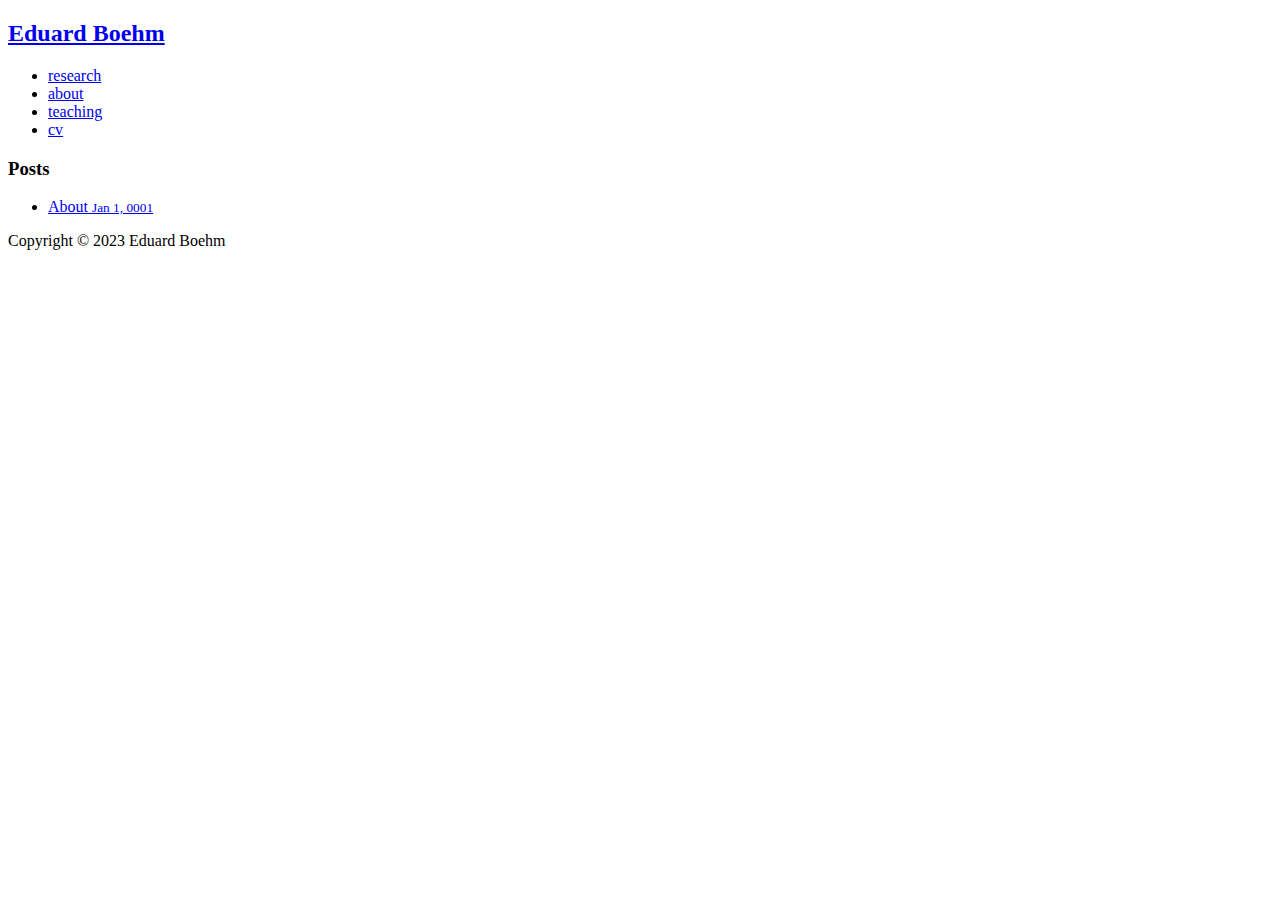
==== public/about/index.html @ b029d7b5 "Apply changes" ====
<!DOCTYPE html>
<html lang="en"><head>
    <meta charset="utf-8">
    <meta name="viewport" content="width=device-width, initial-scale=1.0">
    <meta name="description" content="Welcome to my website! I am a fifth year Ph.D. student in Economics at Princeton University. I work in the intersection of Industrial Organization and Public Economics.">
    
    <link rel="shortcut icon" href="ekboehm.github.io/favicon.ico">
    <link rel="alternate" type="application/rss+xml" href="ekboehm.github.io/about/index.xml" title="Eduard Boehm">
    
    <link rel="stylesheet" href="/ekboehm.github.io/css/style.min.css">

    <link rel="canonical" href="ekboehm.github.io/about/" />
    <title>Abouts</title>
</head>
<body><header id="banner">
    <h2><a href="ekboehm.github.io">Eduard Boehm</a></h2>
    <nav>
        <ul>
            <li>
                <a href="ekboehm.github.io/research/research" title="Research">research</a>
            </li><li>
                <a href="ekboehm.github.io/about/about_me" title="About">about</a>
            </li><li>
                <a href="ekboehm.github.io/teaching/teaching" title="Teaching">teaching</a>
            </li><li>
                <a href="https://www.dropbox.com/s/1xw5sc2cs49307o/boehm_cv.pdf?dl=0" title="cv">cv</a>
            </li>
        </ul>
    </nav>
</header>
<main id="content"><h3>Posts</h3>
<ul id="posts">
    <li>
    <a href="ekboehm.github.io/about/about_me/">
        About
        <small><time>Jan 1, 0001</time></small>
    </a>
</li>

</ul>

        </main><footer id="footer">
    Copyright © 2023 Eduard Boehm
</footer>
</body>
</html>
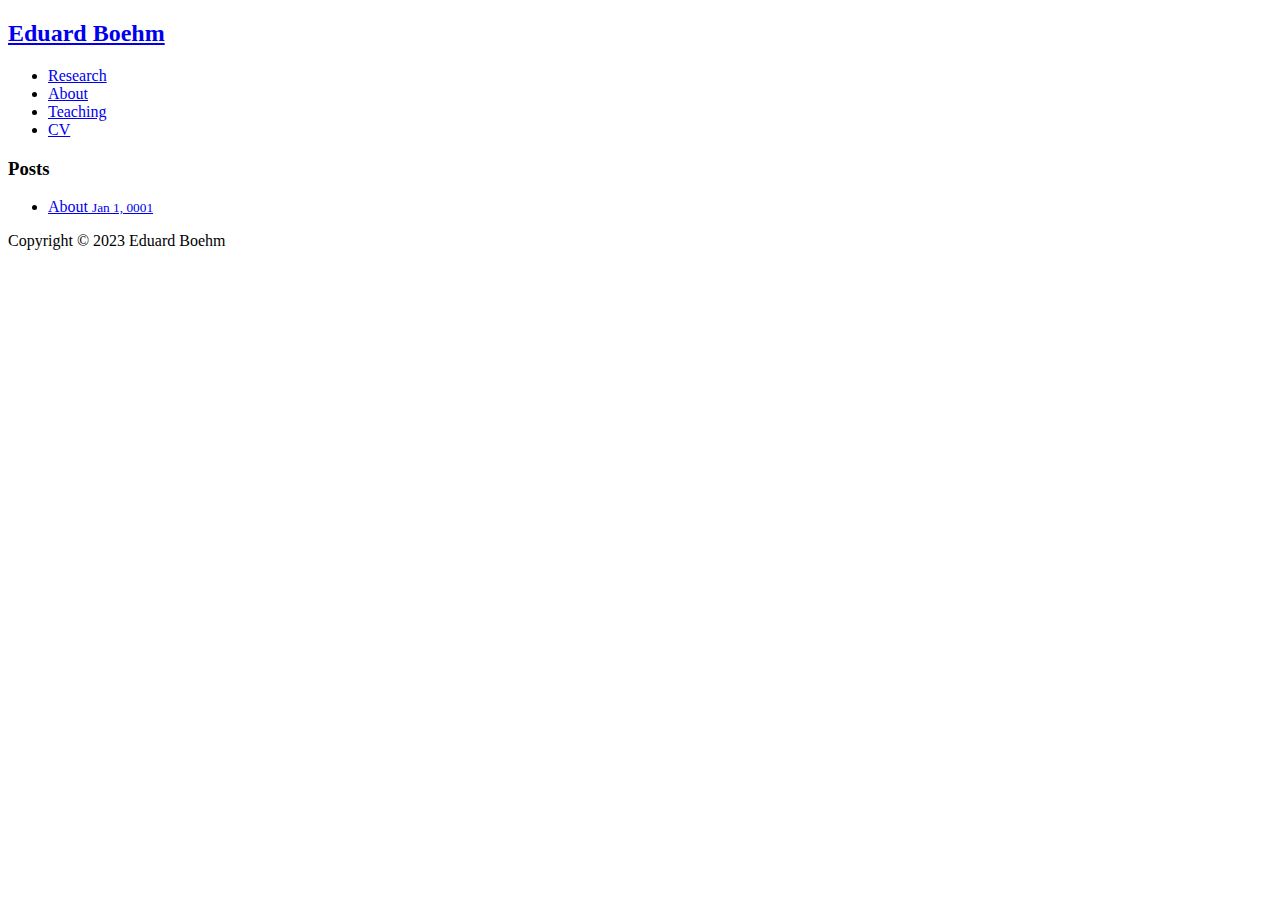
==== commit c37bbc16: "Update year, add slides, change layout" ====
--- a/public/about/index.html
+++ b/public/about/index.html
@@ -17,13 +17,13 @@
     <nav>
         <ul>
             <li>
-                <a href="ekboehm.github.io/research/research" title="Research">research</a>
+                <a href="ekboehm.github.io/research/research" title="Research">Research</a>
             </li><li>
-                <a href="ekboehm.github.io/about/about_me" title="About">about</a>
+                <a href="ekboehm.github.io/about/about_me" title="About">About</a>
             </li><li>
-                <a href="ekboehm.github.io/teaching/teaching" title="Teaching">teaching</a>
+                <a href="ekboehm.github.io/teaching/teaching" title="Teaching">Teaching</a>
             </li><li>
-                <a href="https://www.dropbox.com/s/1xw5sc2cs49307o/boehm_cv.pdf?dl=0" title="cv">cv</a>
+                <a href="https://www.dropbox.com/s/1xw5sc2cs49307o/boehm_cv.pdf?dl=0" title="cv">CV</a>
             </li>
         </ul>
     </nav>
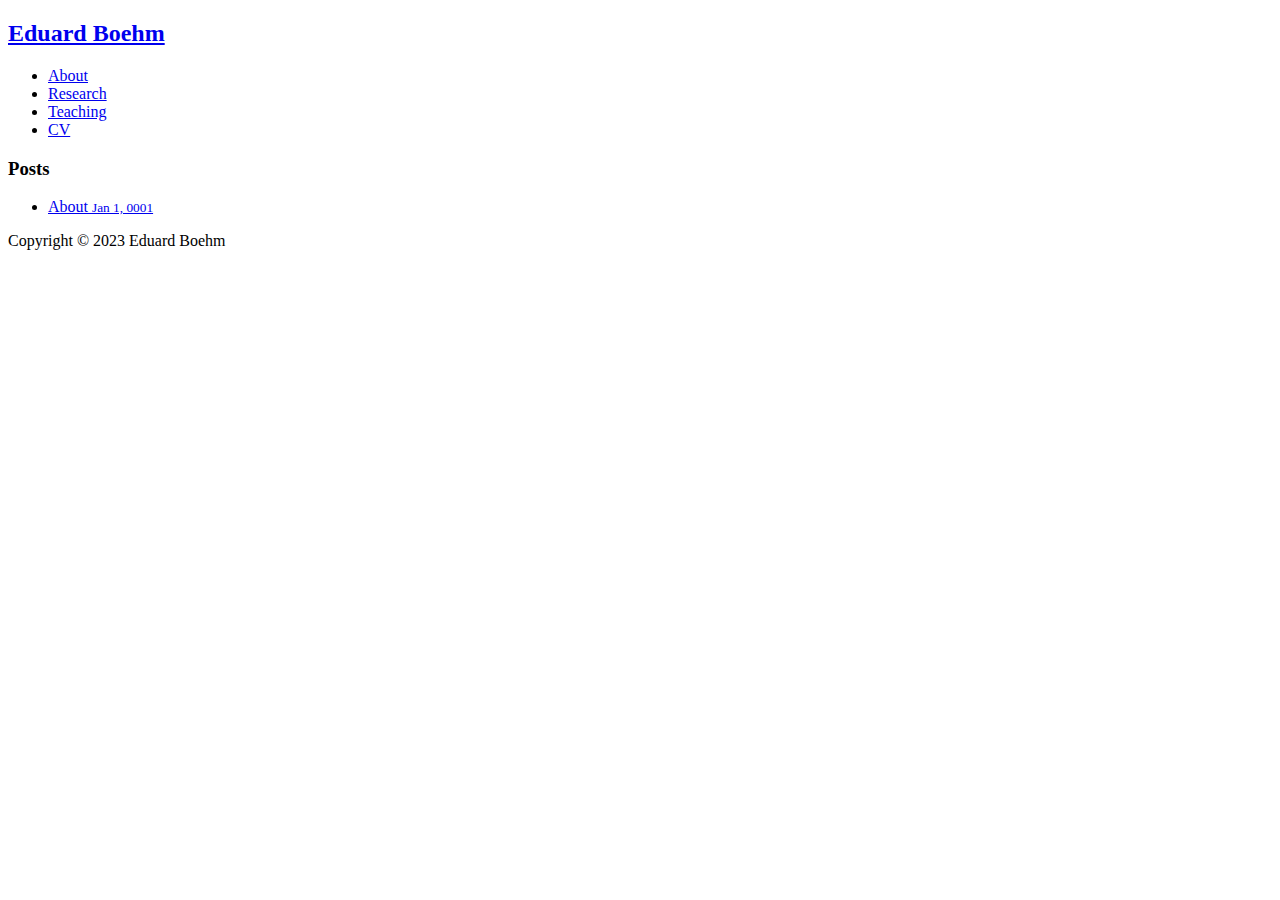
==== commit fb6db1d0: "Try 2" ====
--- a/public/about/index.html
+++ b/public/about/index.html
@@ -17,13 +17,13 @@
     <nav>
         <ul>
             <li>
+                <a href="ekboehm.github.io/about/about_me" title="About">About</a>
+            </li><li>
                 <a href="ekboehm.github.io/research/research" title="Research">Research</a>
-            </li><li>
-                <a href="ekboehm.github.io/about/about_me" title="About">About</a>
             </li><li>
                 <a href="ekboehm.github.io/teaching/teaching" title="Teaching">Teaching</a>
             </li><li>
-                <a href="https://www.dropbox.com/s/1xw5sc2cs49307o/boehm_cv.pdf?dl=0" title="cv">CV</a>
+                <a href="https://www.dropbox.com/scl/fi/o2ltxddwvqthol2am4or1/boehm_cv.pdf?rlkey=x9cqf6tpy97xrvmmkwl6oony9&amp;dl=0" title="cv">CV</a>
             </li>
         </ul>
     </nav>
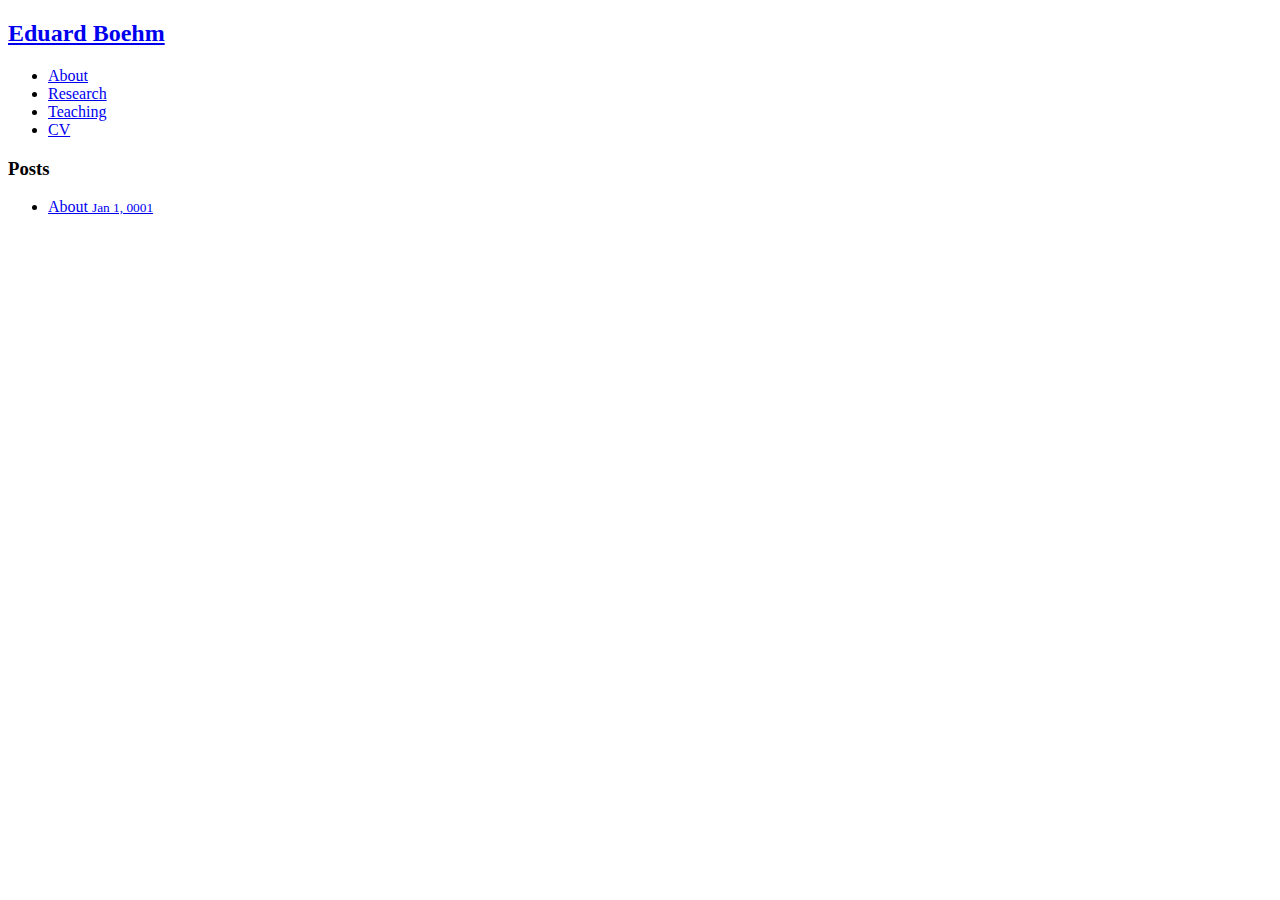
==== commit 0a617d0f: "CV update, content" ====
--- a/public/about/index.html
+++ b/public/about/index.html
@@ -2,7 +2,7 @@
 <html lang="en"><head>
     <meta charset="utf-8">
     <meta name="viewport" content="width=device-width, initial-scale=1.0">
-    <meta name="description" content="Welcome to my website! I am a fifth year Ph.D. student in Economics at Princeton University. I work in the intersection of Industrial Organization and Public Economics.">
+    <meta name="description" content="Welcome to my website!">
     
     <link rel="shortcut icon" href="ekboehm.github.io/favicon.ico">
     <link rel="alternate" type="application/rss+xml" href="ekboehm.github.io/about/index.xml" title="Eduard Boehm">
@@ -16,14 +16,35 @@
     <h2><a href="ekboehm.github.io">Eduard Boehm</a></h2>
     <nav>
         <ul>
+            
             <li>
-                <a href="ekboehm.github.io/about/about_me" title="About">About</a>
+                
+                
+                
+                
+                
+                <a href="ekboehm.github.io/about/about_me" class="" >About</a>
             </li><li>
-                <a href="ekboehm.github.io/research/research" title="Research">Research</a>
+                
+                
+                
+                
+                
+                <a href="ekboehm.github.io/research/research/" class="" >Research</a>
             </li><li>
-                <a href="ekboehm.github.io/teaching/teaching" title="Teaching">Teaching</a>
+                
+                
+                
+                
+                
+                <a href="ekboehm.github.io/teaching/teaching" class="" >Teaching</a>
             </li><li>
-                <a href="https://www.dropbox.com/scl/fi/o2ltxddwvqthol2am4or1/boehm_cv.pdf?rlkey=x9cqf6tpy97xrvmmkwl6oony9&amp;dl=0" title="cv">CV</a>
+                
+                
+                
+                
+                
+                <a href="ekboehm.github.io/documents/boehm_cv.pdf" class="" target="_blank">CV</a>
             </li>
         </ul>
     </nav>
@@ -40,7 +61,7 @@
 </ul>
 
         </main><footer id="footer">
-    Copyright © 2023 Eduard Boehm
+    
 </footer>
 </body>
 </html>
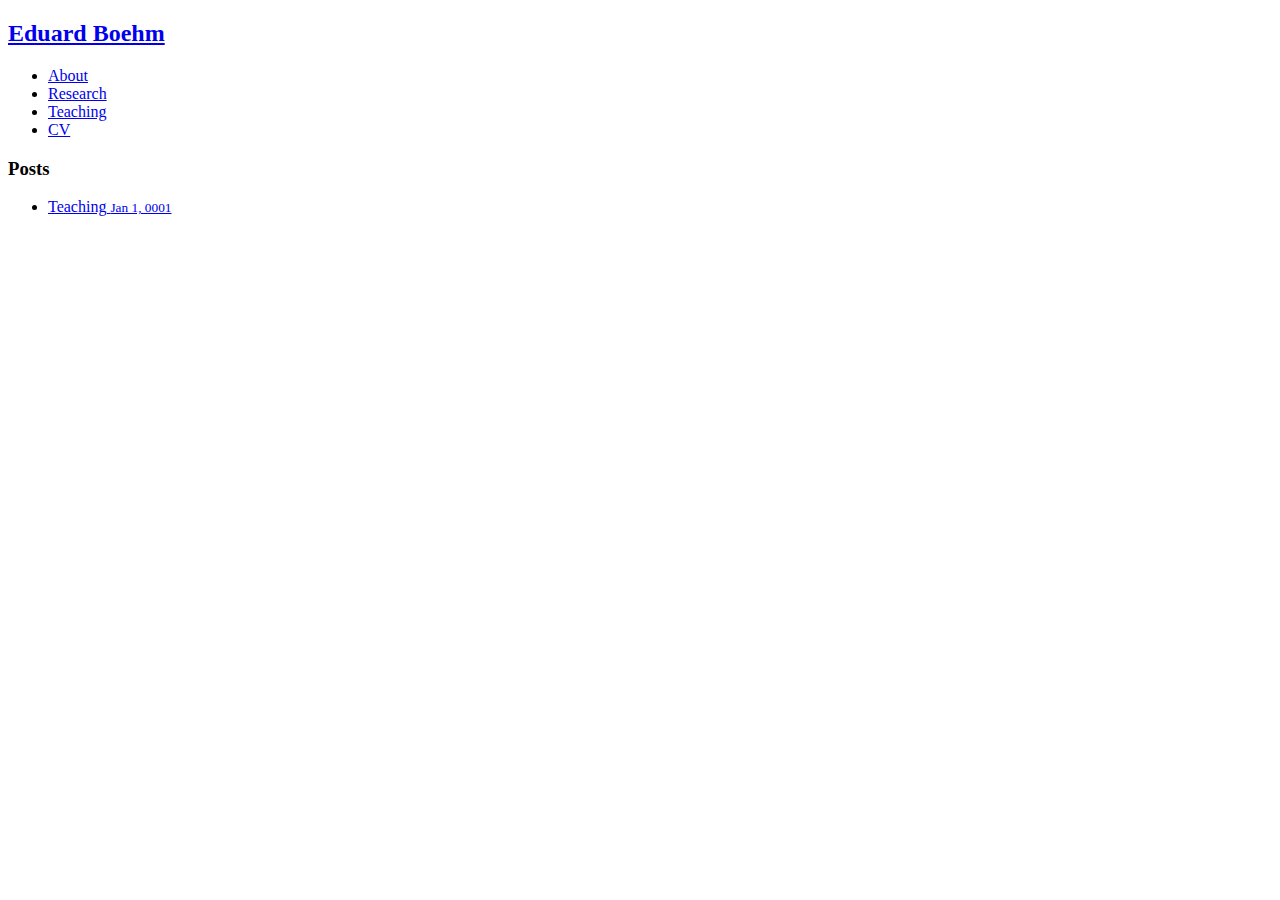
==== commit 72b3fe4f: "Update website" ====
--- a/public/about/index.html
+++ b/public/about/index.html
@@ -7,13 +7,13 @@
     <link rel="shortcut icon" href="ekboehm.github.io/favicon.ico">
     <link rel="alternate" type="application/rss+xml" href="ekboehm.github.io/about/index.xml" title="Eduard Boehm">
     
-    <link rel="stylesheet" href="/ekboehm.github.io/css/style.min.css">
+    <link rel="stylesheet" href="ekboehm.github.io/css/style.min.css">
 
     <link rel="canonical" href="ekboehm.github.io/about/" />
     <title>Abouts</title>
 </head>
 <body><header id="banner">
-    <h2><a href="ekboehm.github.io">Eduard Boehm</a></h2>
+    <h2><a href="ekboehm.github.io/">Eduard Boehm</a></h2>
     <nav>
         <ul>
             
@@ -52,8 +52,8 @@
 <main id="content"><h3>Posts</h3>
 <ul id="posts">
     <li>
-    <a href="ekboehm.github.io/about/about_me/">
-        About
+    <a href="ekboehm.github.io/teaching/teaching/">
+        Teaching
         <small><time>Jan 1, 0001</time></small>
     </a>
 </li>
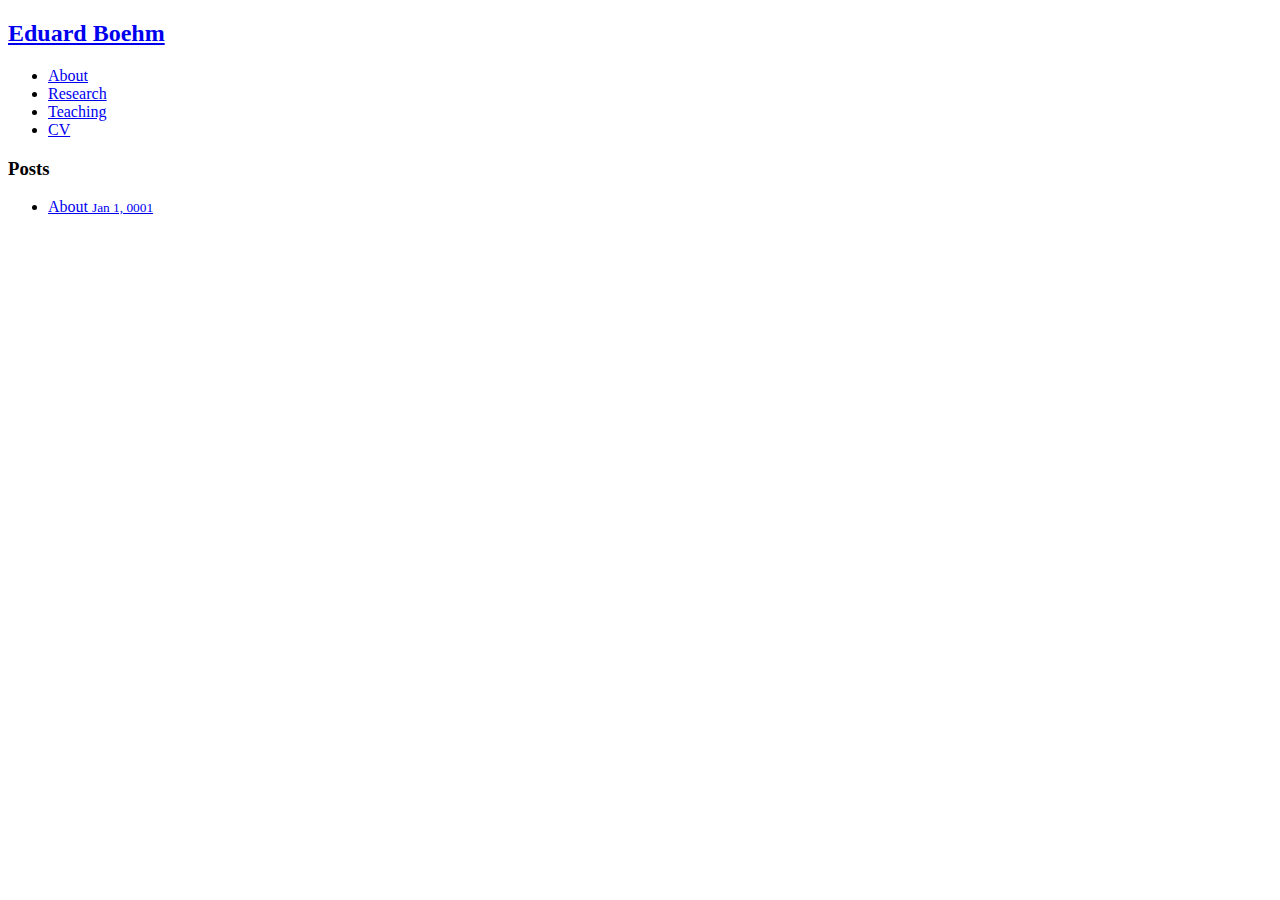
==== commit 70b46410: "Update website" ====
--- a/public/about/index.html
+++ b/public/about/index.html
@@ -52,8 +52,8 @@
 <main id="content"><h3>Posts</h3>
 <ul id="posts">
     <li>
-    <a href="ekboehm.github.io/teaching/teaching/">
-        Teaching
+    <a href="ekboehm.github.io/about/about_me/">
+        About
         <small><time>Jan 1, 0001</time></small>
     </a>
 </li>
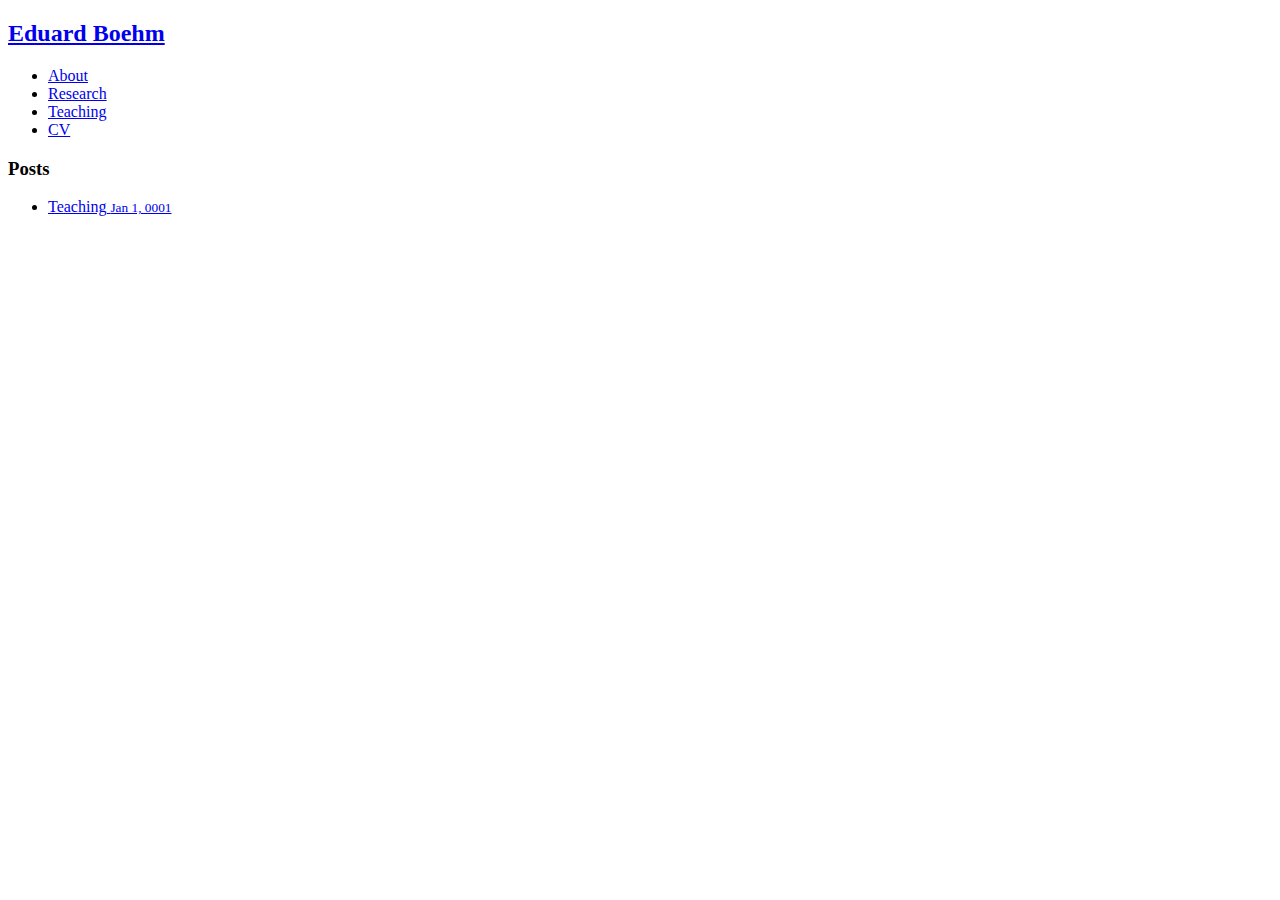
==== commit 9fd71ed8: "Fix spacing" ====
--- a/public/about/index.html
+++ b/public/about/index.html
@@ -52,8 +52,8 @@
 <main id="content"><h3>Posts</h3>
 <ul id="posts">
     <li>
-    <a href="ekboehm.github.io/about/about_me/">
-        About
+    <a href="ekboehm.github.io/teaching/teaching/">
+        Teaching
         <small><time>Jan 1, 0001</time></small>
     </a>
 </li>
